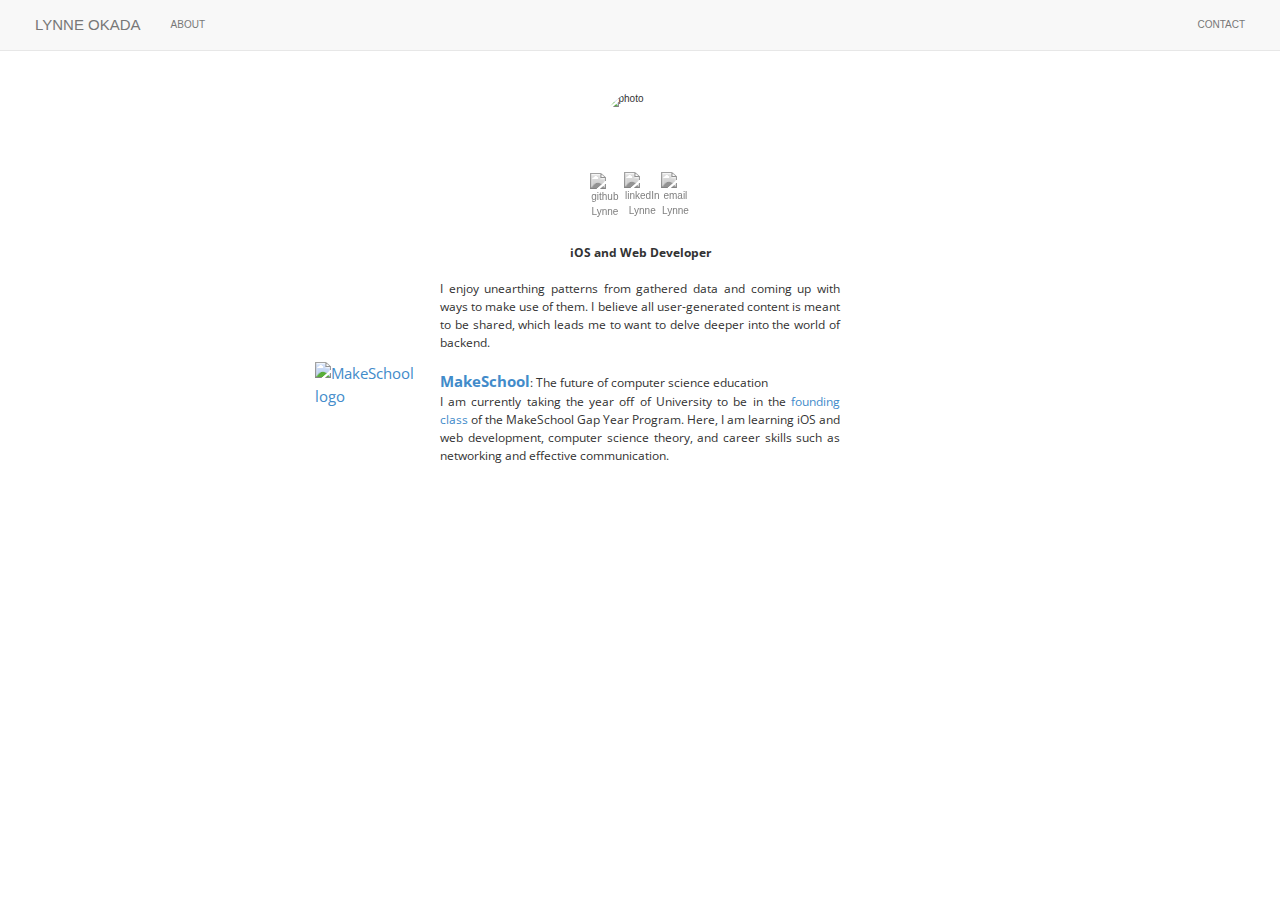
==== about.html @ 852a6e6c "mail blue" ====
<!DOCTYPE html>
<html>
  <head>
    <meta http-equiv="content-type" content="text/html; charset=UTF-8">
    <meta charset="utf-8">
    <title>Navbar Static top Template</title>
    <meta name="generator" content="Bootply" />
    <meta name="viewport" content="width=device-width, initial-scale=1, maximum-scale=1">
    <link href="css/bootstrap.min.css" rel="stylesheet">
    <link href='http://fonts.googleapis.com/css?family=Open+Sans' rel='stylesheet' type='text/css'>
    <!--[if lt IE 9]>
    <script src="//html5shim.googlecode.com/svn/trunk/html5.js"></script>
    <![endif]-->
    <link href="css/styles.css" rel="stylesheet">
  </head>
  <body>
    <div class="navbar navbar-default navbar-static-top">
      <div class="container">
        <div class="navbar-header">
          <button type="button" class="navbar-toggle" data-toggle="collapse" data-target=".navbar-collapse">
            <span class="icon-bar"></span>
            <span class="icon-bar"></span>
            <span class="icon-bar"></span>
          </button>
          <a class="navbar-brand" href="file:///Users/lokada/Desktop/website/index.html#">LYNNE OKADA</a>
        </div>
        <div class="collapse navbar-collapse">
          <ul class="nav navbar-nav">
            <li><a href="file:///Users/lokada/Desktop/website/about.html#">ABOUT</a></li>

          </ul>
          <ul class="nav navbar-nav navbar-right">
            <li><a href="file:///Users/lokada/Desktop/website/contact.html#">CONTACT</a></li>
          </ul>
        </div>
      </div>
    </div>

    <div id="photo">
      <img src="https://media.licdn.com/media/p/6/005/085/25f/0ff84e8.jpg" alt="photo">
    </div>
    <table id="contact">
      <tr align="center">
        <td align="center">
          <a href="https://github.com/lynneokada"><img class="grayscale" src="https://raw.githubusercontent.com/lynneokada/website/master/images/others/githubLogo.jpg" alt="github Lynne" width="22px" height="22px" style="margin-top:2px"></a>
        </td>
        <td align="center">
          <a href="https://www.linkedin.com/pub/lynne-okada/a3/67a/79a"><img class="grayscale" src="http://upload.wikimedia.org/wikipedia/commons/c/ca/LinkedIn_logo_initials.png" alt="linkedIn Lynne" width="17px" height="17px" style="margin-left:4px"></a>
        </td>
        <td align="center">
          <a href="mailto:lynne@makeschool.com"><img class="grayscale" src="https://raw.githubusercontent.com/lynneokada/website/master/images/others/mail.png" alt="email Lynne" width="25px" height="25px"></a>
        </td>
      </tr>
    </table>
    <div class="about-me">
        <div id="label" style="text-align:center">
          <b>iOS and Web Developer</b><br><br>
        </div>

        <div id="introduction">
          I enjoy unearthing patterns from gathered data and coming up with ways to make use of them. I believe all
          user-generated content is meant to be shared, which leads me to want to delve deeper into the world of backend.

        </div>

        <div id="MakeSchool">

          <div id="MSLogo">
            <a href="https://www.makeschool.com/"><img src="https://cdn.makeschool.com/assets/main/home_hero_icon2-d2fc4f2ce7e1ff9f34671712e4e982e4.svg" alt="MakeSchool logo"></a>
          </div>

          <br>
          <a href="https://www.makeschool.com/"><b>MakeSchool</b></a>: The future of computer science education<br>
          I am currently taking the year off of University to be in the
          <a href="https://www.makeschool.com/gap-year/founding-class" style="font-size:12px">founding class</a>
          of the MakeSchool Gap Year Program. Here, I am learning iOS
          and web development, computer science theory, and career skills
          such as networking and effective communication.
        </div>
      </div>

    <!-- /.container -->
    <!-- script references -->
    <script src="//ajax.googleapis.com/ajax/libs/jquery/2.0.2/jquery.min.js"></script>
    <script src="js/bootstrap.min.js"></script>
  </body>
</html>
---- css/styles.css ----
/* Parallax base styles
--------------------------------------------- */

.parallax {
  height: 500px; /* fallback for older browsers */
  height: 100vh;
  overflow-x: hidden;
  overflow-y: auto;
  -webkit-perspective: 300px;
  perspective: 300px;
}

.parallax__group {
  position: relative;
  height: 500px; /* fallback for older browsers */
  height: 100vh;
  -webkit-transform-style: preserve-3d;
  transform-style: preserve-3d;
}

.parallax__layer {
  position: absolute;
  top: -250px;
  left: 0;
  right: 0;
  bottom: 100px;
}

.parallax__layer--fore {
  -webkit-transform: translateZ(90px) scale(.7);
  transform: translateZ(90px) scale(.7);
  z-index: 1;
}

.parallax__layer--base {
  -webkit-transform: translateZ(0);
  transform: translateZ(0);
  z-index: 4;
}

.parallax__layer--back {
  -webkit-transform: translateZ(-300px) scale(2);
  transform: translateZ(-300px) scale(2);
  z-index: 3;
}

.parallax__layer--deep {
  -webkit-transform: translateZ(-600px) scale(3);
  transform: translateZ(-600px) scale(3);
  z-index: 2;
}


/* Debugger styles - used to show the effect
--------------------------------------------- */

.debug {
  position: fixed;
  top: 0;
  left: .5em;
  z-index: 999;
  background: rgba(0,0,0,.85);
  color: #fff;
  padding: .5em;
  border-radius: 0 0 5px 5px;
}
.debug-on .parallax__group {
  -webkit-transform: translate3d(800px, 0, -800px) rotateY(30deg);
  transform: translate3d(700px, 0, -800px) rotateY(30deg);
}
.debug-on .parallax__layer {
  box-shadow: 0 0 0 2px #000;
  opacity: 0.9;
}
.parallax__group {
  -webkit-transition: -webkit-transform 0.5s;
  transition: transform 0.5s;
}


/* demo styles
--------------------------------------------- */

body, html {
  overflow: hidden;
}

body {
  font: 100% / 1.5 Arial;
}

* {
  margin:0;
  padding:0;
}

.parallax {
  font-size: 200%;
}

/* centre the content in the parallax layers */
.title {
  font-weight:bold;
  color:black;
  text-align: left;
  position: absolute;
  top:50px;
  left:100px;
  -webkit-transform: translate(-50%, -50%);
  transform: translate(-50%, -50%);
}



/* style the groups
--------------------------------------------- */

#group1 {
  z-index: 5; /* slide over group 2 */
  background:red;
}

#group1 .parallax__layer--base {
  background: red;
}

#group2 {
  z-index: 3; /* slide under groups 1 and 3 */
}
#group2 .parallax__layer--back {
  background: white;
  height:150px;
  top:-450px;
}

#group3 {
  z-index: 4; /* slide over group 2 and 4 */
}
#group3 .parallax__layer--base {
  background: white;
}

#group4 {
  z-index: 2; /* slide under group 3 and 5 */
}
#group4 .parallax__layer--deep {
  background: white;
  top:-100px;
}

#group5 {
  z-index: 3; /* slide over group 4 and 6 */
}
#group5 .parallax__layer--base {
  background: white;
}

#group6 {
  z-index: 2; /* slide under group 5 and 7 */
  top:300px;
}
#group6 .parallax__layer--back {
  background: white;
}

#group7 {
  z-index: 3; /* slide over group 7 */
}

#group7 .parallax__layer--base {
  background: white;
}


/* misc
--------------------------------------------- */
.demo__info {
  position: absolute;
  z-index:100;
  bottom: 1vh;
  top: auto;
  font-size:80%;
  text-align:center;
  width: 100%;
}

/*  PROJECTS
--------------------------------------------- */
#dreamshare {
  font-family: 'Open Sans', sans-serif;
  color:black;
  padding-top:100px;
  padding-left:300px;
  padding-right:25px;
  }

#dreamshare-content {
  font-size:12px;
}

#dreamshare-content section {
  width:400px;
}

#dreamshare-icon {
  margin-left:-150px;
}

#dreamshare-image2 {
  margin-right:250px;
}

#dreamshare-backend td {
  font-weight:bold;
}

#strandedinspace {
  font-family: 'Open Sans', sans-serif;
  color:black;
  margin-top:100px;
  padding-left:300px;
}

#strandedinspace-image1 img{
  margin-top:70px;
  margin-right:25px;
}

#strandedinspace-icon {
  margin-left:150px;
  margin-top:100px;
}

#strandedinspace-content {
  font-size:12px;
}

#strandedinspace-content section {
  width:400px;
}

#strandedinspace-tools td{
  font-weight:bold;
}

#firstofthem {
  font-family: 'Open Sans', sans-serif;
  color:black;
  padding-top:100px;
  padding-left:300px;
}

#firstofthem-content{
  font-size:12px;
}

#firstofthem-content section {
  width:400px;
}

#firstofthem-icon img{
  margin-left:-150px;
  border:1px solid black;
  border-radius:10%;
}

#firstofthem-image1 {
  margin-right:275px;
}

.teammate-image {
  border-radius:50%;
}

#zombiemob {
  font-family: 'Open Sans', sans-serif;
  color:black;
  padding-top:100px;
  padding-left:300px;
}

#zombiemob-icon img {
  float:left;
  margin-left:-150px;
  border-radius:25%;
  width:100px;
  height:100px;
  margin-left:150px;
  margin-top:100px;
}

#zombiemob-content {
  font-size:12px;
}

#zombiemob-content section {
  width:400px;
}

#zombiemob-tools td {
  font-weight:bold;
}

/*  ABOUT
--------------------------------------------- */
.about-me {
  font-family: 'Open Sans', sans-serif;
  font-size:12px;
  width:400px;
  margin-top:25px;
  margin-left:auto;
  margin-right:auto;
  text-align:justify;
}

#photo img{
  border-radius:50%;
  width:75px;
  height:75px;
  display:block;
  margin-left:auto;
  margin-right:auto;
  margin-top:40px;
}

#MSLogo img{
  width:100px;
  height:100px;
  margin-top:10px;
  margin-left:-125px;
  float:left;
}

#MakeSchool a {
  font-size:15px;
}

#contact {
  margin-top:5px;
  margin-left:auto;
  margin-right:auto;
  width:100px;
  padding:3px;
}

img.grayscale{
  filter: grayscale(100%);
  -webkit-filter: grayscale(100%);  /* For Webkit browsers */
  filter: gray;  /* For IE 6 - 9 */
  -webkit-transition: all .3s ease;  /* Transition for Webkit browsers */
}

img.grayscale:hover {
  filter: grayscale(0%);
  -webkit-filter: grayscale(0%);
  filter: none;
}

/*  CONTACT
--------------------------------------------- */
#card {
  padding:3px;
  font-size:12px;
  border-radius:2px;
  margin-left:auto;
  margin-right:auto;
  width:300px;
}
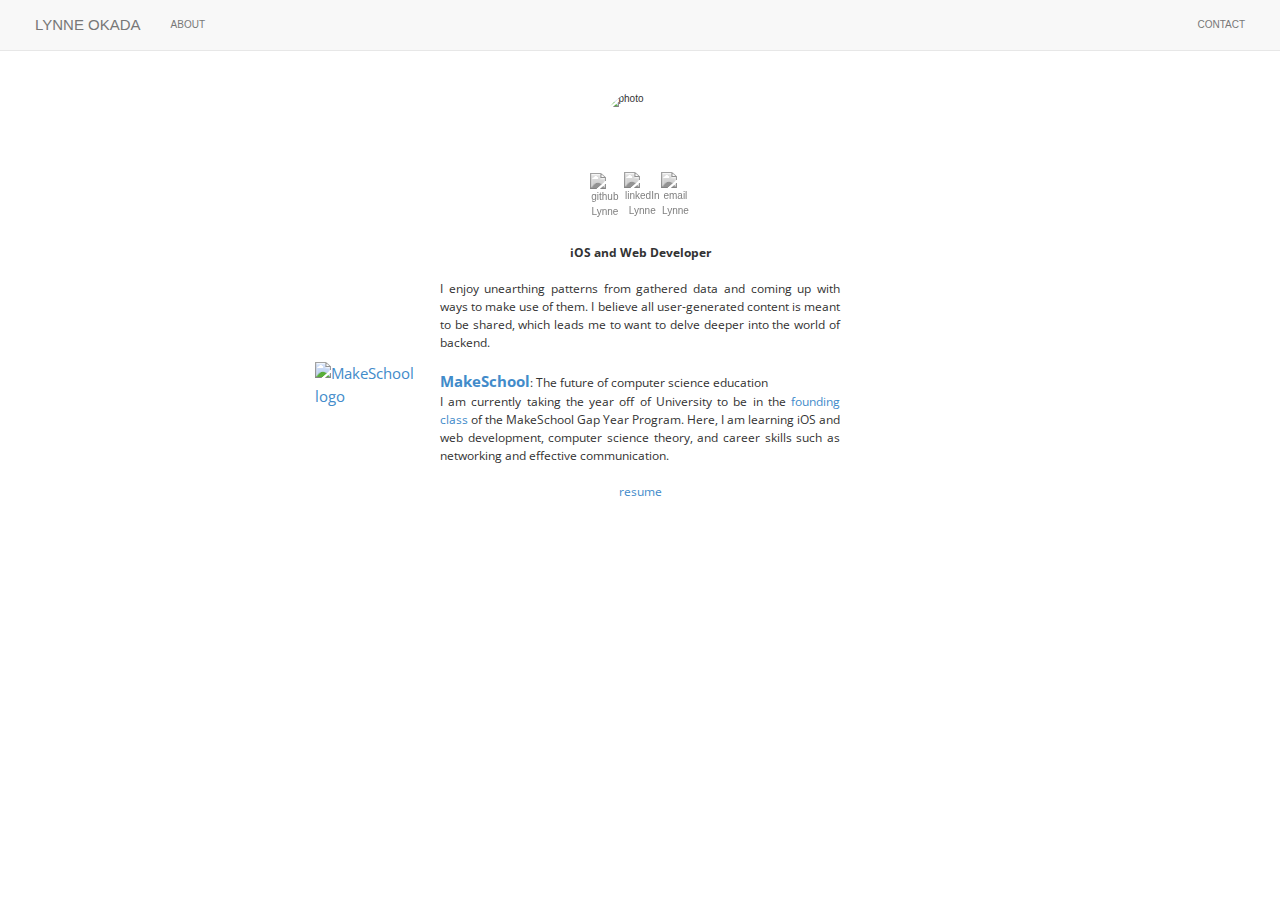
==== commit 4a754763: "cardinal image added to folder" ====
--- a/about.html
+++ b/about.html
@@ -77,6 +77,10 @@
           and web development, computer science theory, and career skills
           such as networking and effective communication.
         </div>
+        <div id="resume">
+          <br>
+          <a href="">resume</a>
+        </div>
       </div>
 
     <!-- /.container -->
--- a/css/styles.css
+++ b/css/styles.css
@@ -356,6 +356,10 @@
   filter: none;
 }
 
+#resume {
+text-align:center;
+}
+
 /*  CONTACT
 --------------------------------------------- */
 #card {
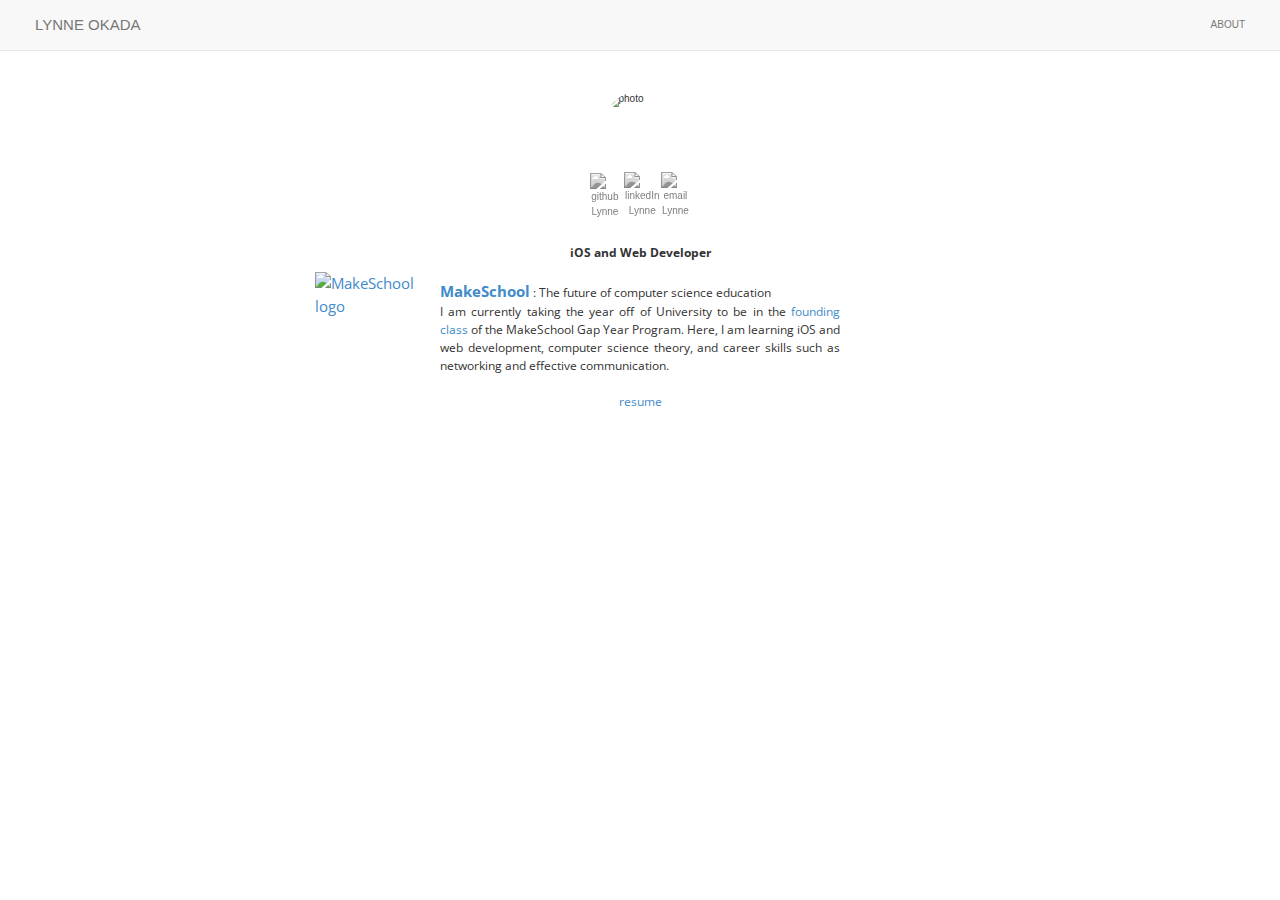
==== commit 21784c24: "about?" ====
--- a/about.html
+++ b/about.html
@@ -25,12 +25,9 @@
           <a class="navbar-brand" href="file:///Users/lokada/Desktop/website/index.html#">LYNNE OKADA</a>
         </div>
         <div class="collapse navbar-collapse">
-          <ul class="nav navbar-nav">
+
+          <ul class="nav navbar-nav navbar-right">
             <li><a href="file:///Users/lokada/Desktop/website/about.html#">ABOUT</a></li>
-
-          </ul>
-          <ul class="nav navbar-nav navbar-right">
-            <li><a href="file:///Users/lokada/Desktop/website/contact.html#">CONTACT</a></li>
           </ul>
         </div>
       </div>
@@ -54,12 +51,11 @@
     </table>
     <div class="about-me">
         <div id="label" style="text-align:center">
-          <b>iOS and Web Developer</b><br><br>
+          <b>iOS and Web Developer</b><br>
         </div>
 
         <div id="introduction">
-          I enjoy unearthing patterns from gathered data and coming up with ways to make use of them. I believe all
-          user-generated content is meant to be shared, which leads me to want to delve deeper into the world of backend.
+
 
         </div>
 
@@ -70,7 +66,7 @@
           </div>
 
           <br>
-          <a href="https://www.makeschool.com/"><b>MakeSchool</b></a>: The future of computer science education<br>
+          <a href="https://www.makeschool.com/"><b>MakeSchool</b></a> : The future of computer science education<br>
           I am currently taking the year off of University to be in the
           <a href="https://www.makeschool.com/gap-year/founding-class" style="font-size:12px">founding class</a>
           of the MakeSchool Gap Year Program. Here, I am learning iOS
--- a/css/styles.css
+++ b/css/styles.css
@@ -223,7 +223,7 @@
 
 #strandedinspace-image1 img{
   margin-top:70px;
-  margin-right:25px;
+  margin-right:100px;
 }
 
 #strandedinspace-icon {
@@ -289,6 +289,11 @@
   margin-top:100px;
 }
 
+#zombiemob-image1 {
+  float:right;
+  margin-right:250px;
+}
+
 #zombiemob-content {
   font-size:12px;
 }
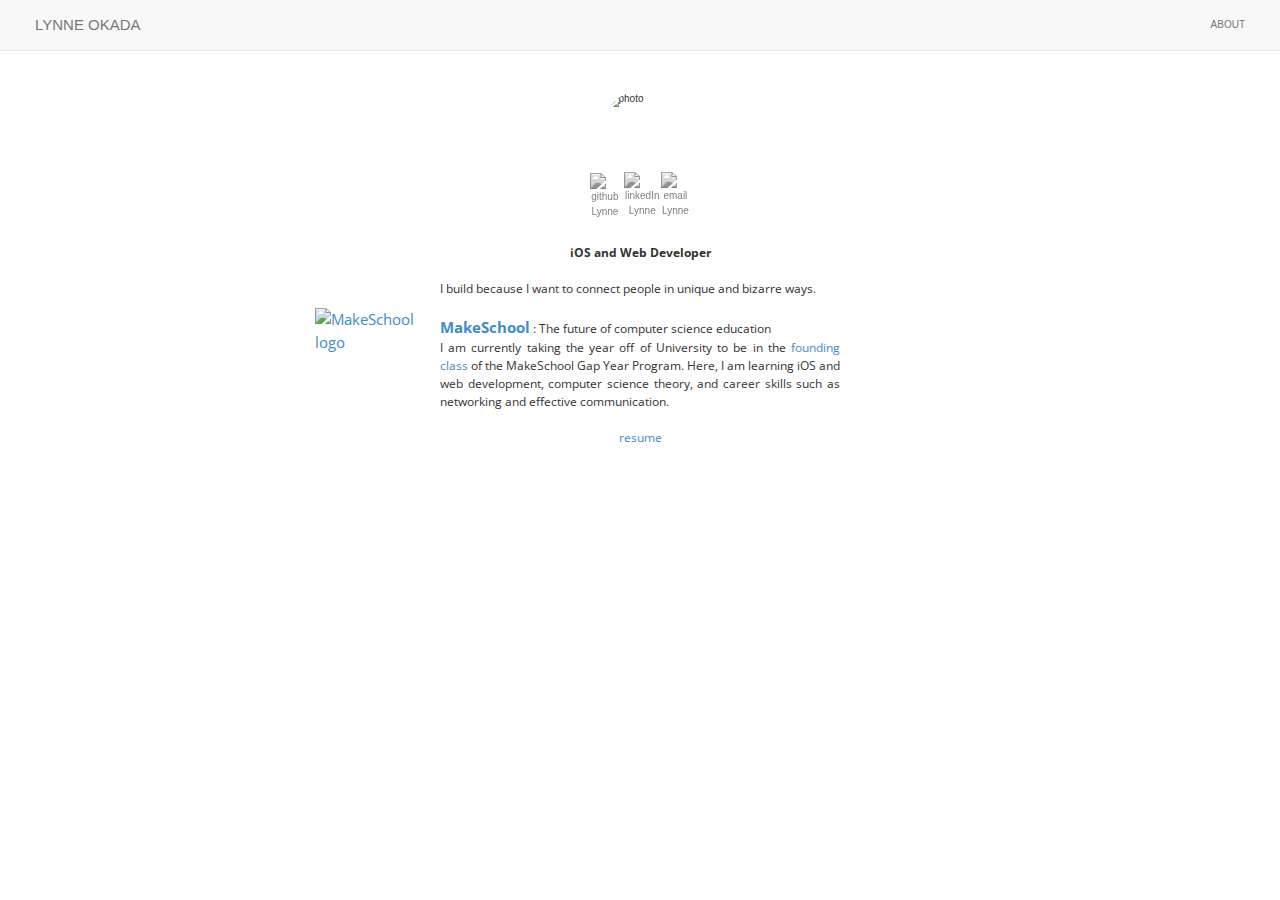
==== commit dbed3d4d: "cocos2d wrong link" ====
--- a/about.html
+++ b/about.html
@@ -3,7 +3,8 @@
   <head>
     <meta http-equiv="content-type" content="text/html; charset=UTF-8">
     <meta charset="utf-8">
-    <title>Navbar Static top Template</title>
+    <link rel="shortcut icon" href="https://raw.githubusercontent.com/lynneokada/website/master/images/others/link-image.jpg" />
+    <title>Lynne Okada</title>
     <meta name="generator" content="Bootply" />
     <meta name="viewport" content="width=device-width, initial-scale=1, maximum-scale=1">
     <link href="css/bootstrap.min.css" rel="stylesheet">
@@ -22,12 +23,12 @@
             <span class="icon-bar"></span>
             <span class="icon-bar"></span>
           </button>
-          <a class="navbar-brand" href="file:///Users/lokada/Desktop/website/index.html#">LYNNE OKADA</a>
+          <a class="navbar-brand" href="http://app-works.com/lynneokada/">LYNNE OKADA</a>
         </div>
         <div class="collapse navbar-collapse">
 
           <ul class="nav navbar-nav navbar-right">
-            <li><a href="file:///Users/lokada/Desktop/website/about.html#">ABOUT</a></li>
+            <li><a href="http://app-works.com/lynneokada/about">ABOUT</a></li>
           </ul>
         </div>
       </div>
@@ -55,7 +56,8 @@
         </div>
 
         <div id="introduction">
-
+          <br>
+          I build because I want to connect people in unique and bizarre ways.
 
         </div>
 
@@ -75,7 +77,7 @@
         </div>
         <div id="resume">
           <br>
-          <a href="">resume</a>
+          <a href="https://www.dropbox.com/s/nzo4f70pxuri7jr/LynneOkada_Resume.pdf?dl=0">resume</a>
         </div>
       </div>
 
--- a/css/styles.css
+++ b/css/styles.css
@@ -223,7 +223,7 @@
 
 #strandedinspace-image1 img{
   margin-top:70px;
-  margin-right:100px;
+  margin-right:35px;
 }
 
 #strandedinspace-icon {
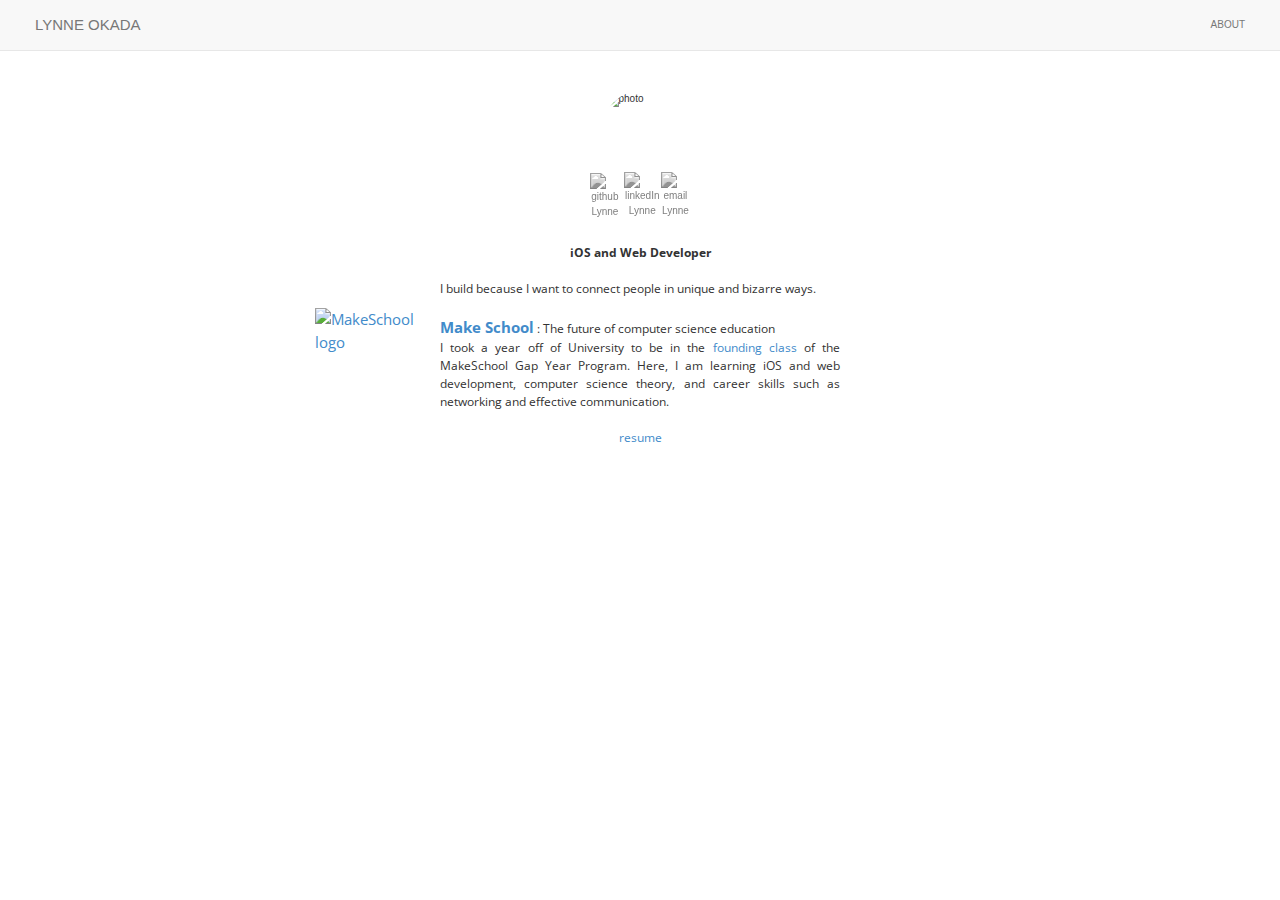
==== commit 7864e73f: "ms logo src changed" ====
--- a/about.html
+++ b/about.html
@@ -64,12 +64,12 @@
         <div id="MakeSchool">
 
           <div id="MSLogo">
-            <a href="https://www.makeschool.com/"><img src="https://cdn.makeschool.com/assets/main/home_hero_icon2-d2fc4f2ce7e1ff9f34671712e4e982e4.svg" alt="MakeSchool logo"></a>
+            <a href="https://www.makeschool.com/"><img src="https://raw.githubusercontent.com/lynneokada/website/master/images/others/ms_logo.jpeg" alt="MakeSchool logo"></a>
           </div>
 
           <br>
-          <a href="https://www.makeschool.com/"><b>MakeSchool</b></a> : The future of computer science education<br>
-          I am currently taking the year off of University to be in the
+          <a href="https://www.makeschool.com/"><b>Make School</b></a> : The future of computer science education<br>
+          I took a year off of University to be in the
           <a href="https://www.makeschool.com/gap-year/founding-class" style="font-size:12px">founding class</a>
           of the MakeSchool Gap Year Program. Here, I am learning iOS
           and web development, computer science theory, and career skills
